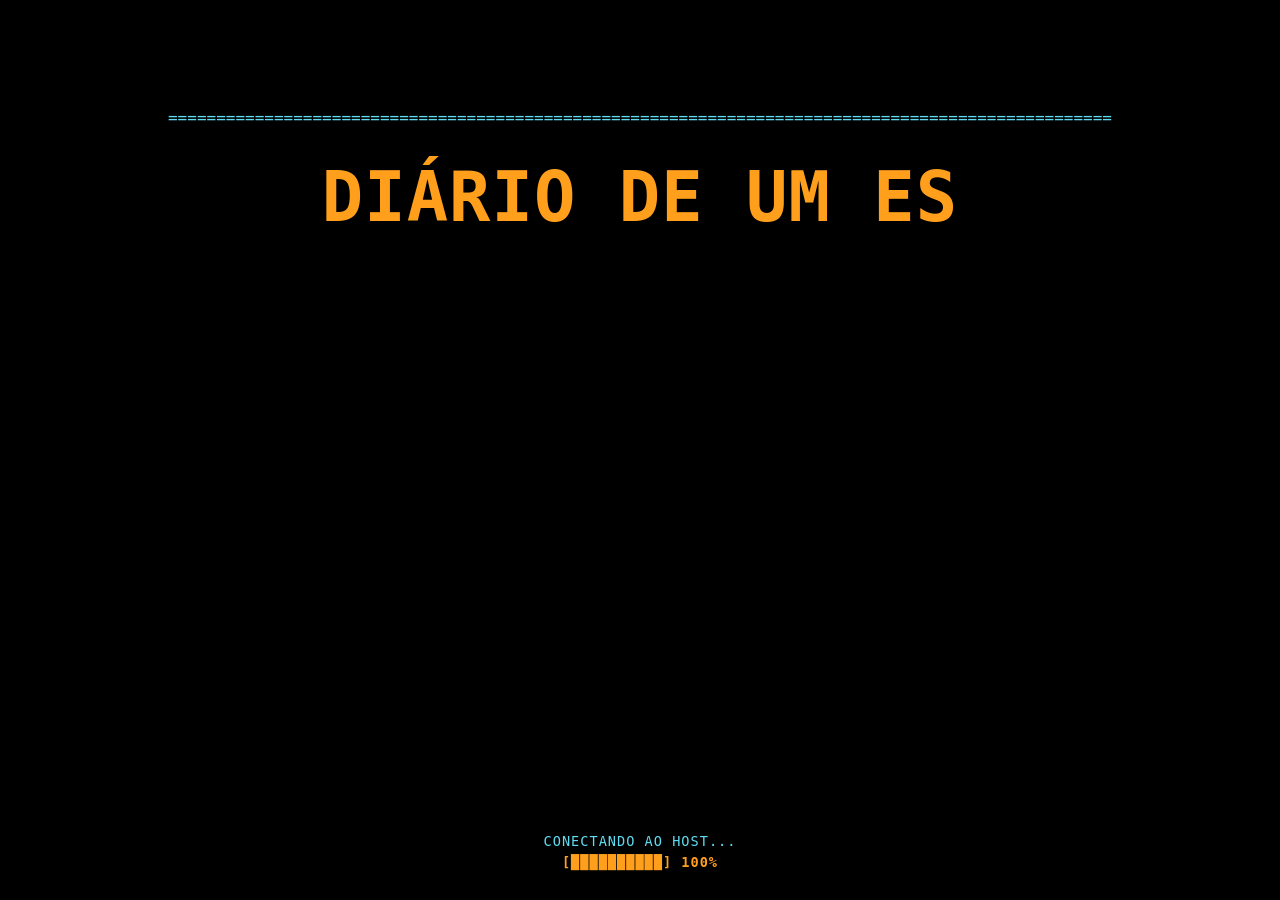
==== templates/pi2/index.html @ cc843820 "Estrutura limpa do Diario de um Estagiario" ====
<!DOCTYPE html>
<html lang="pt-BR">
<head>
    <meta charset="UTF-8">
    <meta name="viewport" content="width=device-width, initial-scale=1.0">
    <title>Diário de um Estagiário - CTI/SEMAE</title>
    <style>
        /* Paleta de cores baseada nas especificações técnicas do SEMAE */
        :root {
            --cor-fundo: #000000;      /* Fundo preto puro solicitado */
            --cor-texto: #5FDCF2;      /* Ciano retrô "água clara" */
            --cor-destaque: #FF9F1C;   /* Laranja de alerta/destaque */
            --cor-sucesso: #45CF8A;    /* Verde para conexão estável */
        }

        /* Flexbox configurado para manter TUDO 100% centralizado */
        body {
            background-color: var(--cor-fundo);
            color: var(--cor-texto);
            font-family: 'Consolas', 'SF Mono', 'DejaVu Sans Mono', monospace;
            display: flex;
            justify-content: center; /* Trava o eixo horizontal no centro */
            align-items: center;     /* Trava o eixo vertical no centro */
            height: 100vh;
            margin: 0;
            padding: 0;
            box-sizing: border-box;
            position: relative; /* Permite que o título e o rodapé flutuem sem empurrar a caixa */
        }

        /* 2. Caixa do Terminal (Agora cravada no centro e do mesmo tamanho) */
        .terminal-box {
            width: 100%;
            max-width: 650px;
            min-height: 280px;
            background-color: #051520;
            border: 2px solid var(--cor-texto);
            border-radius: 8px;
            padding: 30px;
            box-shadow: 0 0 25px rgba(95, 220, 242, 0.15);
            box-sizing: border-box;
            text-align: center;
            
            /* ADICIONE ESTAS DUAS LINHAS: */
            opacity: 0;
            transition: opacity 0.5s ease-in-out;
        }

        /* ADICIONE ESTA NOVA CLASSE LOGO ABAIXO: */
        .terminal-box.visivel {
            opacity: 1;
        }

        .terminal-line {
            margin: 12px 0;
            white-space: pre-wrap;
            line-height: 1.6;
        }

        .sub-titulo {
            font-size: 1.1rem;
            margin-bottom: 25px;
        }

        /* Área de entrada de dados */
        .input-box {
            display: flex;
            align-items: center;
            justify-content: center;
            gap: 10px;
            margin: 15px 0;
        }

        .input-box span {
            user-select: none;
        }

        input[type="text"] {
            background: transparent;
            border: none;
            color: var(--cor-destaque);
            font-family: inherit;
            font-size: 1rem;
            width: 220px;
            text-align: center;
            outline: none;
            border-bottom: 2px dashed var(--cor-texto);
            padding: 2px 5px;
        }

        button {
            background: transparent;
            border: 1px solid transparent;
            color: var(--cor-sucesso);
            font-family: inherit;
            font-size: 1.1rem;
            cursor: pointer;
            padding: 10px 15px;
            margin-top: 15px;
            transition: background 0.3s, border-color 0.3s;
        }

        button:hover, button:focus {
            background: rgba(69, 207, 138, 0.1);
            border-color: var(--cor-sucesso);
            outline: none;
        }

        /* 3. Rodapé posicionado de forma absoluta na parte de baixo */
        .footer-ascii {
            position: absolute;
            bottom: 30px; /* Distância do fundo da tela */
            text-align: center;
            font-size: 0.85rem;
            letter-spacing: 1px;
            width: 100%;
        }

        #progress-bar {
            color: var(--cor-destaque);
            margin-top: 5px;
            font-weight: bold;
        }

        .text-left {
            text-align: left;
        }

        /* ========================================================= */
        /* AQUI VOCÊ ALTERA O TAMANHO E ALTURA DO TÍTULO             */
        /* ========================================================= */
        
        .header-externo {
            position: absolute; /* Impede que o título empurre a caixa para baixo */
            width: 100%;
            text-align: center;
            
            /* ALTERE A ALTURA AQUI (Distância do topo) */
            /* Aumente o número para descer (ex: 80px), diminua para subir (ex: 20px) */
            top: 12vh; 

        }
        
        
        .titulo-jogo {
            color: var(--cor-destaque);
            font-weight: bold;
            letter-spacing: 1px;
            margin: 30px 0;
            
            /* ALTERE O TAMANHO DO TÍTULO AQUI */
            font-size: 4.3rem; 
        }
        /* ========================================================= */

        /* Estilos para a Tela 3 (Imagem Centralizada) */
        #screen-3 {
            position: fixed;
            top: 0;
            left: 0;
            width: 100vw;
            height: 100vh;
            background-color: #000000;
            display: none; /* Inicia oculta */
            justify-content: center;
            align-items: center;
            z-index: 9999; /* Fica acima de tudo */
        }sa

        .imagem-centralizada {
            max-width: 50%;
            max-height: 50%;
            object-fit: contain;
            border: 2px solid var(--cor-texto); /* Mantém a borda ciano para combinar com o tema */
            border-radius: 4px;
        }

    </style>
</head>
<body>

    <!-- Cabeçalho Externo (Flutuando no topo, altura ajustável no CSS) -->
   <div class="header-externo" id="cabecalho-principal">
        <div id="div-sup"></div>
        <div class="titulo-jogo" id="titulo-texto"></div>
        <div id="div-inf"></div>
    </div>

    <!-- Terminal Box Principal (Sempre no centro exato da tela) -->
    <div class="terminal-box" id="terminal">
        <!-- Tela 1: Carrega instantaneamente junto com o retângulo -->
        <div id="screen-1">
            <div class="terminal-line sub-titulo" id="subtitulo-texto">PRIMEIRO DIA</div>
            <div class="terminal-line" id="label-nome">Digite seu nome:</div>
            
            <div id="form-area">
                <div class="input-box">
                    <span>[</span>
                    <input type="text" id="username" autocomplete="off" maxlength="20" autofocus />
                    <span>]</span>
                </div>
                <div>
                    <button id="btn-entrar">[ ENTRAR ]</button>
                </div>
            </div>
        </div>

        <!-- Tela 2: Perfil do estagiário (Nasce exatamente no mesmo lugar da tela 1) -->
        <div id="screen-2" style="display: none;"></div>
    </div>

    <!-- Barra de Progresso ASCII no Fundo da Tela -->
    <div class="footer-ascii" id="conexao-ascii">
        <div id="progress-status">CONECTANDO AO HOST...</div>
        <div id="progress-bar">[░░░░░░░░░░] 0%</div>
    </div>

    <!-- Nova Tela 3 para carregar a imagem do escritório -->
    <div id="screen-3">
        <img id="imagem-transicao" alt="Sala do Escritório" class="imagem-centralizada" />
    </div>

    <script>
        const sleep = ms => new Promise(r => setTimeout(r, ms));
        let skipTyping = false;

        document.addEventListener('click', (event) => {
            if (event.detail === 3) skipTyping = true;
        });

        function typeText(element, text, speed) {
            return new Promise(resolve => {
                let i = 0;
                function type() {
                    if (skipTyping) {
                        element.innerHTML += text.substring(i);
                        resolve();
                        return;
                    }
                    if (i < text.length) {
                        element.innerHTML += text.charAt(i);
                        i++;
                        setTimeout(type, speed);
                    } else {
                        resolve();
                    }
                }
                type();
            });
        }

        async function printLineSlow(container, text, speed = 20, alignClass = 'text-left') {
            const div = document.createElement('div');
            div.className = `terminal-line ${alignClass}`;
            container.appendChild(div);
            await typeText(div, text, speed);
            if (!skipTyping) await sleep(150);
        }

        async function printEstagiarioLine(container, name, speed = 25) {
            const div = document.createElement('div');
            div.className = 'terminal-line text-left';
            container.appendChild(div);

            const labelSpan = document.createElement('span');
            div.appendChild(labelSpan);
            await typeText(labelSpan, "Estagiário: ", speed);

            const nameSpan = document.createElement('span');
            nameSpan.style.color = 'var(--cor-destaque)';
            nameSpan.style.fontWeight = 'bold';
            div.appendChild(nameSpan);
            await typeText(nameSpan, name, speed);

            if (!skipTyping) await sleep(150);
        }

        async function rodarBarraAscii() {
            const bar = document.getElementById('progress-bar');
            const status = document.getElementById('progress-status');
            const frames = [
                { text: '[░░░░░░░░░░] 0%', delay: 250 },
                { text: '[██░░░░░░░░] 20%', delay: 300 },
                { text: '[█████░░░░░] 50%', delay: 250 },
                { text: '[████████░░] 80%', delay: 300 },
                { text: '[██████████] 100%', delay: 400 }
            ];

            for (let frame of frames) {
                if (skipTyping) {
                    bar.innerHTML = '[██████████] 100%';
                    break;
                }
                bar.innerHTML = frame.text;
                await sleep(frame.delay);
            }
            status.innerHTML = 'CONEXÃO ESTÁVEL - HUB SEMAE';
            status.style.color = 'var(--cor-sucesso)';
        }

        // Inicialização: O conteúdo da tela 1 já carrega direto (Sem atraso)
        async function iniciarPagina1() {
            skipTyping = false;

            const divSup = document.getElementById('div-sup');
            const tituloTexto = document.getElementById('titulo-texto');
            const divInf = document.getElementById('div-inf');

            // Garante que os elementos comecem limpos para a animação
            divSup.innerHTML = '';
            tituloTexto.innerHTML = '';
            divInf.innerHTML = '';

            // Inicializa a barra de carregamento simultaneamente
            rodarBarraAscii();

            // 1. Digita a linha superior (divisor) de forma rápida (velocidade 5)
            await typeText(divSup, "==================================================================================================", 5);
            if (!skipTyping) await sleep(150);

            // 2. Digita o título principal (velocidade 20)
            await typeText(tituloTexto, "DIÁRIO DE UM ESTAGIÁRIO", 20);
            if (!skipTyping) await sleep(150);

            // 3. Digita a linha inferior (divisor) de forma rápida (velocidade 5)
            await typeText(divInf, "==================================================================================================", 5);
            if (!skipTyping) await sleep(150);

            // >>> ADICIONE ESTAS DUAS LINHAS AQUI: <<<
            const terminal = document.getElementById('terminal');
            terminal.classList.add('visivel');

            // Habilita controles do formulário (o resto do seu código continua igual abaixo...)
            const input = document.getElementById('username');
            const btn = document.getElementById('btn-entrar');

            if (input) input.focus();

            const enviarFormulario = () => {
                const name = input.value.trim();
                if (name) {
                    carregarTela2(name);
                } else {
                    input.style.borderColor = '#E04A5F';
                    setTimeout(() => input.style.borderColor = 'var(--cor-texto)', 1000);
                }
            };

            btn.addEventListener('click', enviarFormulario);
            input.addEventListener('keypress', (e) => {
                if (e.key === 'Enter') enviarFormulario();
            });
        }

        // Transição para Tela 2
        async function carregarTela2(name) {
            localStorage.setItem('nomeEstagiario', name);

            // Esconde o título e o rodapé. Como estão "absolute", a caixa principal NÃO sai do lugar!
            document.getElementById('cabecalho-principal').style.display = 'none';
            document.getElementById('conexao-ascii').style.display = 'none';
            
            const screen1 = document.getElementById('screen-1');
            const screen2 = document.getElementById('screen-2');
            
            screen1.style.display = 'none';
            screen2.style.display = 'block';
            screen2.innerHTML = ''; 

            skipTyping = false; 

            // Carregamento da Tela 2
            await printLineSlow(screen2, "CARREGANDO PERFIL...", 25);
            await printEstagiarioLine(screen2, name.toUpperCase(), 25);
            await printLineSlow(screen2, "Setor: Tecnologia da Informação", 25);
            await printLineSlow(screen2, "Cargo: Estagiário de TI", 25);
            await printLineSlow(screen2, "Status:", 25);
            await printLineSlow(screen2, "NOVO ESTAGIÁRIO", 25);

            const finalPrompt = document.createElement('div');
            finalPrompt.className = 'terminal-line text-left';
            finalPrompt.style.color = 'var(--cor-sucesso)';
            finalPrompt.style.marginTop = '25px';
            screen2.appendChild(finalPrompt);
            await typeText(finalPrompt, "[ Pressione qualquer tecla ou clique para iniciar o seu turno... ]", 15);

            // Função de transição unificada (teclado ou clique)
            function avancar() {
                document.removeEventListener('keydown', avancar);
                document.removeEventListener('click', avancar);
                
                carregarTela3(); 

                // REDIRECIONAMENTO HÍBRIDO INTELIGENTE
                if (window.location.protocol === 'file:') {
                    window.location.href = "sala.html"; // Localmente abre o sala.html (tudo minúsculo)
                } else {
                    window.location.href = "/pi2/sala"; // No servidor abre a rota segura /pi2/sala
                }
            }

            // Aguarda um pequeno intervalo para evitar que o clique do ENTRAR passe direto
            setTimeout(() => {
                document.addEventListener('keydown', avancar);
                document.addEventListener('click', avancar);
            }, 300);
        }

        // Função de transição para a Tela 3
        function carregarTela3() {
            document.getElementById('terminal').style.display = 'none';
            
            // Define o caminho correto da imagem dependendo de onde o jogo está rodando
            const imgSala = document.getElementById('imagem-transicao');
            if (imgSala) {
                let baseCaminho = '';
                if (window.location.protocol === 'file:') {
                    if (window.location.pathname.includes('/templates/pi2/')) {
                        baseCaminho = '../../static/pi2/';
                    } else {
                        baseCaminho = '';
                    }
                } else {
                    baseCaminho = '/static/pi2/';
                }
                imgSala.src = baseCaminho + 'sala.png';
            }
            
            const screen3 = document.getElementById('screen-3');
            screen3.style.display = 'flex';
        }

        window.onload = iniciarPagina1;
    </script>
</body>
</html>
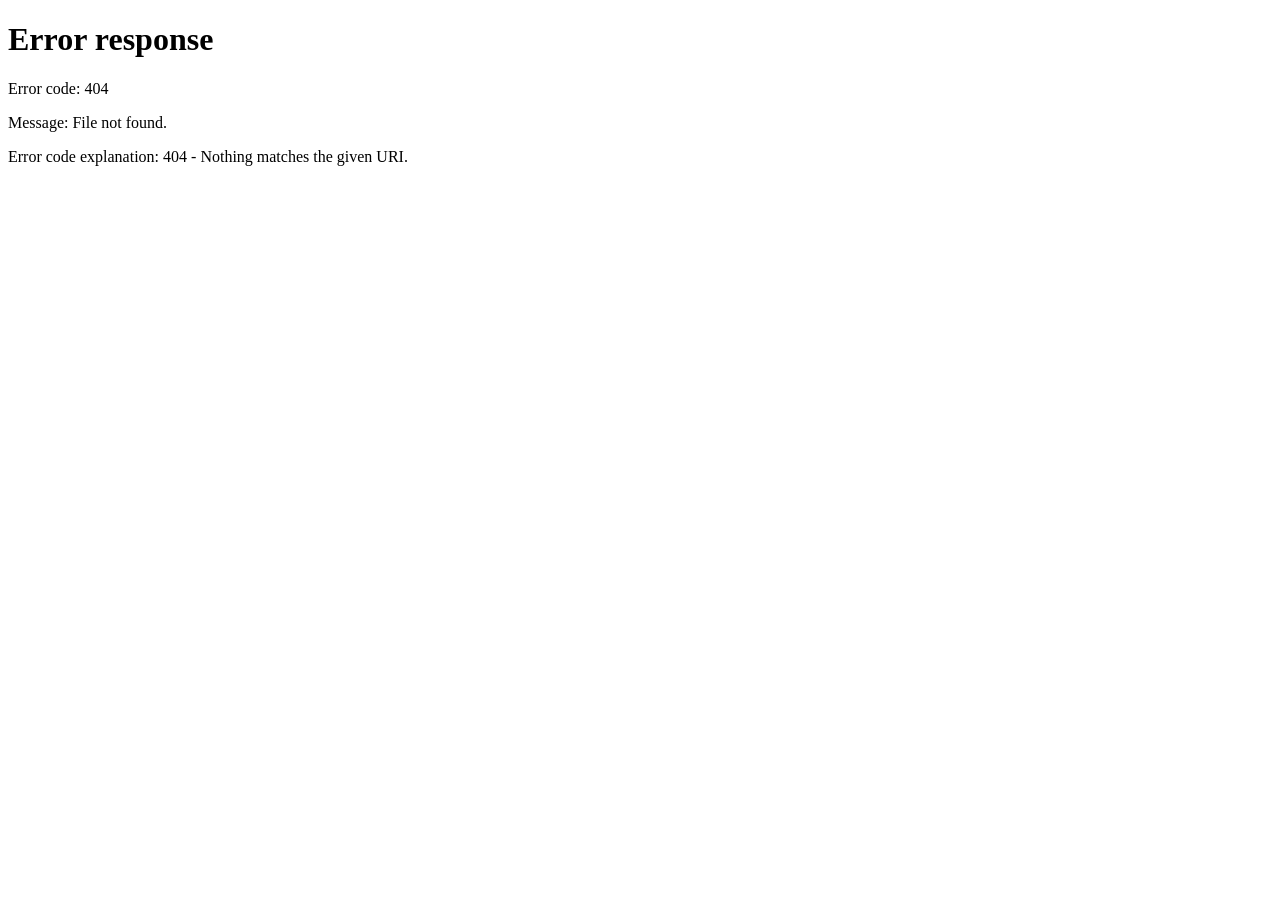
==== commit 924aae70: "Finaliza seguranca de abas e integracao do ranking" ====
--- a/templates/pi2/index.html
+++ b/templates/pi2/index.html
@@ -221,6 +221,14 @@
     </div>
 
     <script>
+
+        if (window.location.protocol !== 'file:') {
+            if (!sessionStorage.getItem('aba_ativa')) {
+                window.location.href = '/logout';
+            }
+        }
+
+        
         const sleep = ms => new Promise(r => setTimeout(r, ms));
         let skipTyping = false;
 
@@ -298,8 +306,37 @@
             status.style.color = 'var(--cor-sucesso)';
         }
 
-        // Inicialização: O conteúdo da tela 1 já carrega direto (Sem atraso)
         async function iniciarPagina1() {
+            // 1. SEGURANÇA: Desloga se fechar a guia ou abrir direto em uma nova aba
+            if (window.location.protocol !== 'file:') {
+                if (!sessionStorage.getItem('aba_ativa')) {
+                    window.location.href = '/logout';
+                    return; // Interrompe a execução inicial
+                }
+            }
+
+            // 2. INTELIGÊNCIA DE PULO: Pula a introdução e o formulário se já tiver progresso no banco
+            if (window.location.protocol !== 'file:') {
+                try {
+                    const response = await fetch('/api/my-progress');
+                    if (response.ok) {
+                        const data = await response.json();
+                        // Se já concluiu o Dia 1 (estrelas >= 2)
+                        if (data.estrelas >= 2) {
+                            // Salva o nome guardado no banco de volta no cache local
+                            localStorage.setItem('nomeEstagiario', data.username_jogo);
+                            
+                            // Redireciona o jogador diretamente para a mesa de trabalho
+                            window.location.href = "/pi2/mesa";
+                            return; // Evita rodar as animações e renderizar a tela
+                        }
+                    }
+                } catch (e) {
+                    console.error("Erro ao verificar progresso para pulo de intro:", e);
+                }
+            }
+
+            // 3. FLUXO TRADICIONAL (Apenas para novos jogadores / estrelas < 2)
             skipTyping = false;
 
             const divSup = document.getElementById('div-sup');
@@ -314,23 +351,21 @@
             // Inicializa a barra de carregamento simultaneamente
             rodarBarraAscii();
 
-            // 1. Digita a linha superior (divisor) de forma rápida (velocidade 5)
+            // Digita a linha superior (divisor) de forma rápida (velocidade 5)
             await typeText(divSup, "==================================================================================================", 5);
             if (!skipTyping) await sleep(150);
 
-            // 2. Digita o título principal (velocidade 20)
+            // Digita o título principal (velocidade 20)
             await typeText(tituloTexto, "DIÁRIO DE UM ESTAGIÁRIO", 20);
             if (!skipTyping) await sleep(150);
 
-            // 3. Digita a linha inferior (divisor) de forma rápida (velocidade 5)
+            // Digita a linha inferior (divisor) de forma rápida (velocidade 5)
             await typeText(divInf, "==================================================================================================", 5);
             if (!skipTyping) await sleep(150);
 
-            // >>> ADICIONE ESTAS DUAS LINHAS AQUI: <<<
             const terminal = document.getElementById('terminal');
             terminal.classList.add('visivel');
 
-            // Habilita controles do formulário (o resto do seu código continua igual abaixo...)
             const input = document.getElementById('username');
             const btn = document.getElementById('btn-entrar');
 
